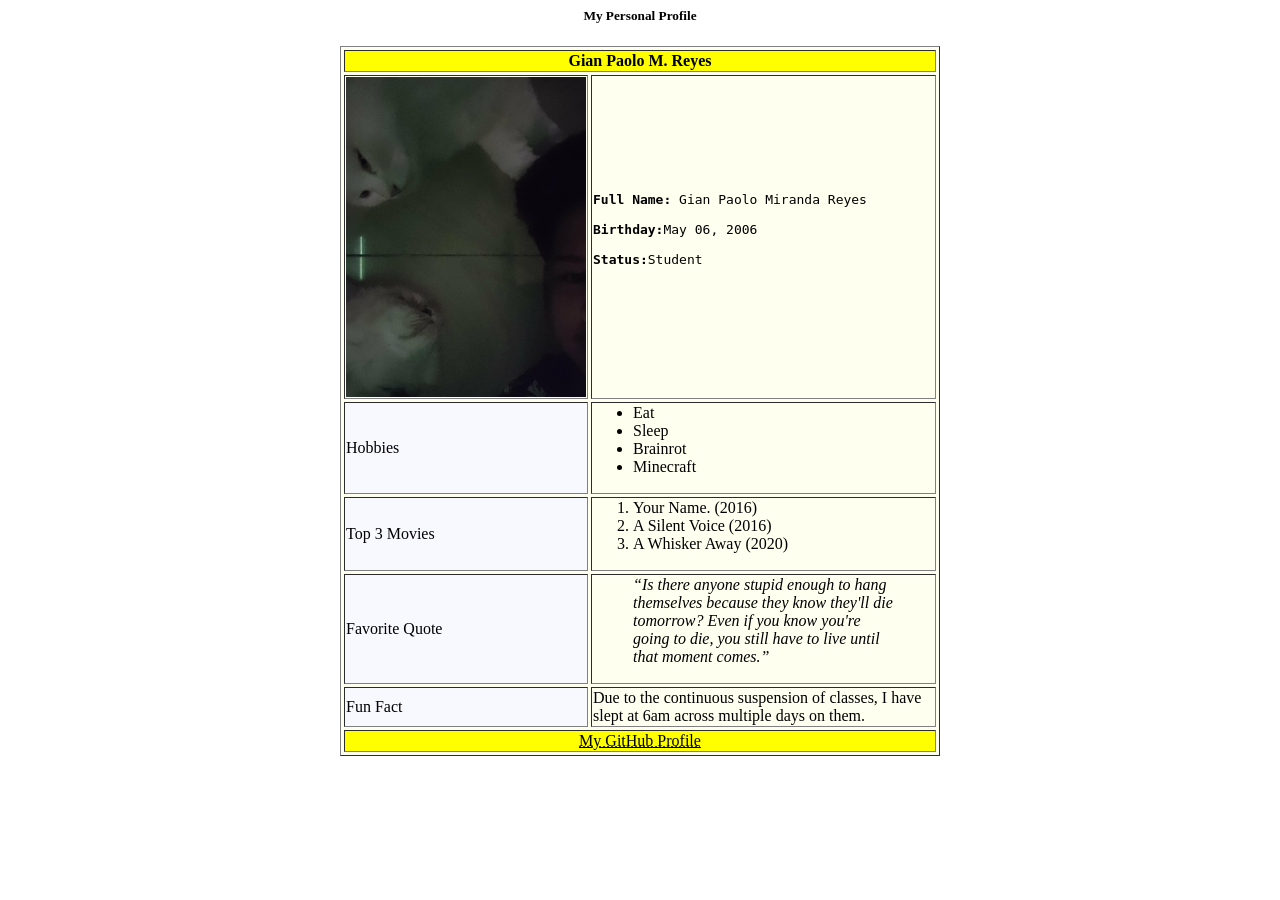
==== Reyes_me-1.html @ 5c9cf427 "Adding Personal Profile image and html" ====
<html>
    <head><title>Meow</title></head>
    <body>
        <h5 align="center"><b>My Personal Profile</b></h5>

        <table border="1"  cellspacing="3" align="center" bgcolor="#FFFFF0" width="600">
            <tr align="center">
                <th colspan="2" bgcolor="yellow"><strong>Gian Paolo M. Reyes</strong></th>
            </tr>


            <tr>
                <td><img src="img_profile.jpg" width="240" height="320"></td>
                <td>
                    <pre>
<b>Full Name:</b> Gian Paolo Miranda Reyes

<b>Birthday:</b>May 06, 2006

<b>Status:</b>Student
                    </pre>
                </td>
            </tr>


            <tr>
                <td bgcolor="#F8F8FF">Hobbies</td>
                <td>
                    <ul>
                    <li>Eat</li>    
                    <li>Sleep</li>
                    <li>Brainrot</li>
                    <li>Minecraft</li>
                    </ul>
                </td>
            </tr>


            <tr>
                <td bgcolor="#F8F8FF">Top 3 Movies</td>
                <td>
                    <ol>
                    <li>Your Name. (2016)</li>
                    <li>A Silent Voice (2016)</li>
                    <li>A Whisker Away (2020)</li>
                    </ol>
                </td>
            </tr>


            <tr>
                <td bgcolor="#F8F8FF">Favorite Quote</td>
                <td><blockquote><em>“Is there anyone stupid enough to hang themselves because they know they'll die tomorrow? Even if you know you're going to die, you still have to live until that moment comes.”</em></blockquote></td>
            </tr>


            <tr>
                <td bgcolor="#F8F8FF">Fun Fact</td>
                <td><p>Due to the continuous suspension of classes, I have slept at 6am across multiple days on them.</p></td>
            </tr>


            <tr align="center">
                <td colspan="2" bgcolor="yellow"><abbr title="Insert Link Here."><ins>My GitHub Profile</ins></abbr></td> 
            </tr>
        </table>
    </body>
</html>
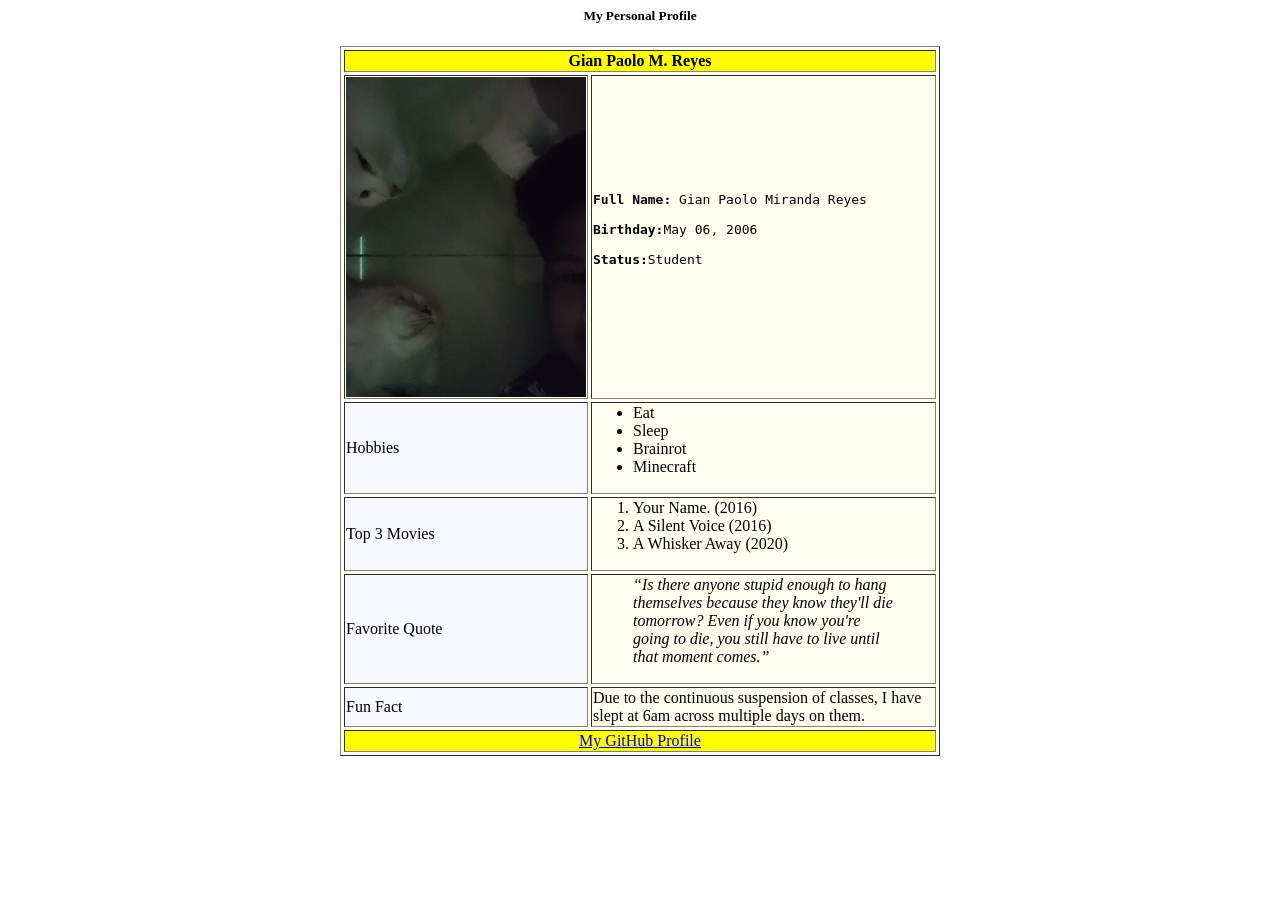
==== commit 70363856: "Added github profile hyperlink" ====
--- a/Reyes_me-1.html
+++ b/Reyes_me-1.html
@@ -61,7 +61,7 @@
 
 
             <tr align="center">
-                <td colspan="2" bgcolor="yellow"><abbr title="Insert Link Here."><ins>My GitHub Profile</ins></abbr></td> 
+                <td colspan="2" bgcolor="yellow"><a href="https://github.com/gianpaolomreyes-sketch"><ins>My GitHub Profile</ins></a></td> 
             </tr>
         </table>
     </body>
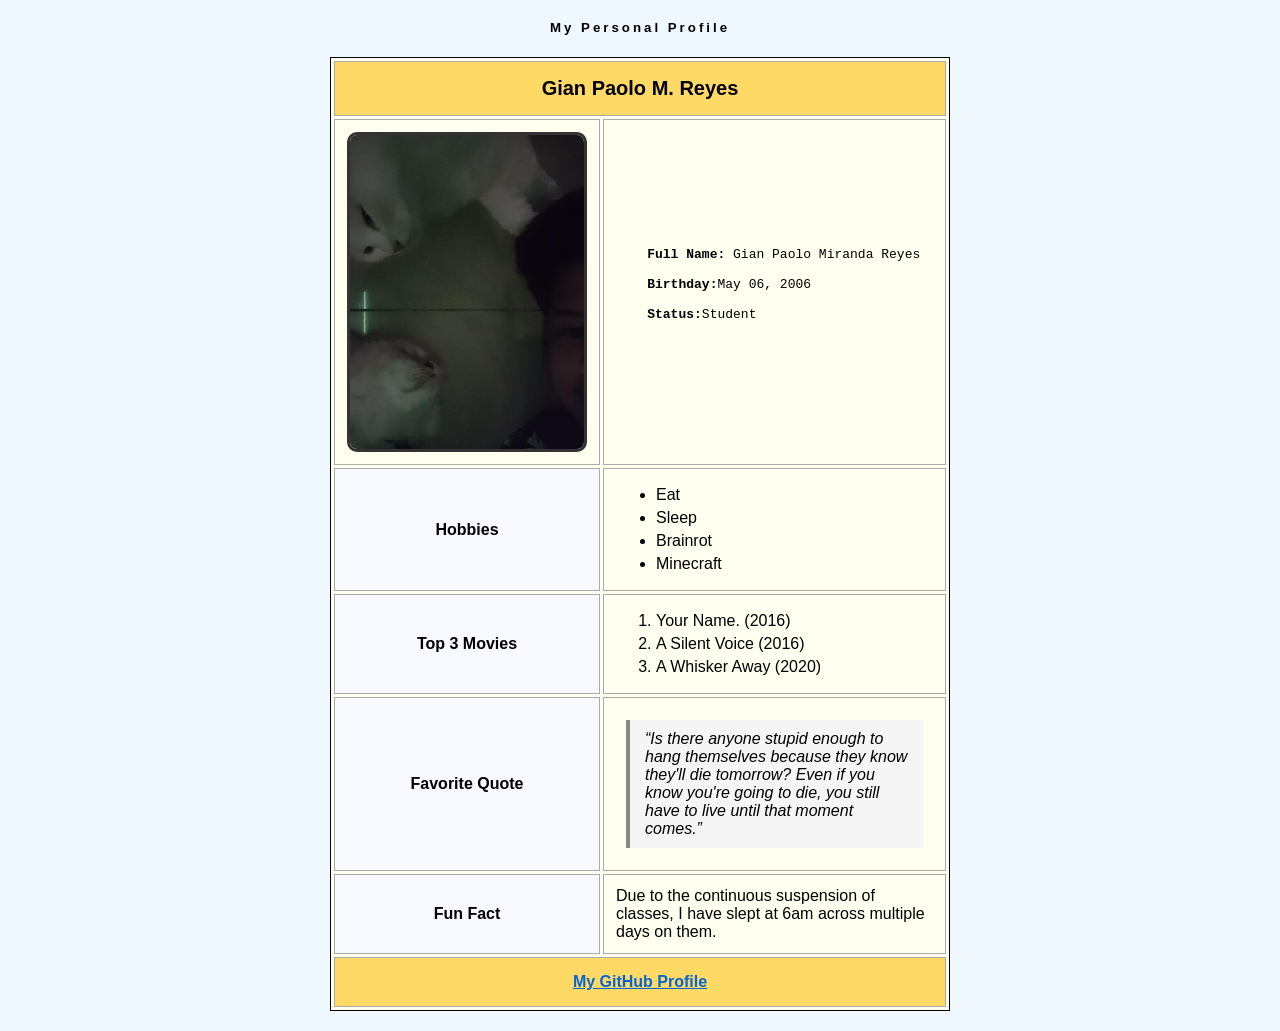
==== commit 69c8f1ff: "Added CSS Styling for My Webpage" ====
--- a/Reyes_me-1.html
+++ b/Reyes_me-1.html
@@ -1,68 +1,73 @@
 <html>
-    <head><title>Meow</title></head>
+    <head>
+        <title>Meow</title>
+        <link rel="stylesheet" type="text/css" href="styles_me2.css">
+    </head>
     <body>
-        <h5 align="center"><b>My Personal Profile</b></h5>
+        <main>
+            <h5 class="My-webpage-title">My Personal Profile</h5>
 
-        <table border="1"  cellspacing="3" align="center" bgcolor="#FFFFF0" width="600">
-            <tr align="center">
-                <th colspan="2" bgcolor="yellow"><strong>Gian Paolo M. Reyes</strong></th>
-            </tr>
+            <table>
+                <tr align="center">
+                    <th colspan="2" class="profile-info">Gian Paolo M. Reyes</th>
+                </tr>
 
 
-            <tr>
-                <td><img src="img_profile.jpg" width="240" height="320"></td>
-                <td>
-                    <pre>
-<b>Full Name:</b> Gian Paolo Miranda Reyes
+                <tr>
+                    <td><img src="img_profile.jpg" width="240" height="320"></td>
+                    <td>
+                        <pre>
+    <b>Full Name:</b> Gian Paolo Miranda Reyes
 
-<b>Birthday:</b>May 06, 2006
+    <b>Birthday:</b>May 06, 2006
 
-<b>Status:</b>Student
-                    </pre>
-                </td>
-            </tr>
+    <b>Status:</b>Student
+                        </pre>
+                    </td>
+                </tr>
 
 
-            <tr>
-                <td bgcolor="#F8F8FF">Hobbies</td>
-                <td>
-                    <ul>
-                    <li>Eat</li>    
-                    <li>Sleep</li>
-                    <li>Brainrot</li>
-                    <li>Minecraft</li>
-                    </ul>
-                </td>
-            </tr>
+                <tr>
+                    <td class="section-col1">Hobbies</td>
+                    <td>
+                        <ul>
+                        <li>Eat</li>    
+                        <li>Sleep</li>
+                        <li>Brainrot</li>
+                        <li>Minecraft</li>
+                        </ul>
+                    </td>
+                </tr>
 
 
-            <tr>
-                <td bgcolor="#F8F8FF">Top 3 Movies</td>
-                <td>
-                    <ol>
-                    <li>Your Name. (2016)</li>
-                    <li>A Silent Voice (2016)</li>
-                    <li>A Whisker Away (2020)</li>
-                    </ol>
-                </td>
-            </tr>
+                <tr>
+                    <td class="section-col1">Top 3 Movies</td>
+                    <td>
+                        <ol>
+                        <li>Your Name. (2016)</li>
+                        <li>A Silent Voice (2016)</li>
+                        <li>A Whisker Away (2020)</li>
+                        </ol>
+                    </td>
+                </tr>
 
 
-            <tr>
-                <td bgcolor="#F8F8FF">Favorite Quote</td>
-                <td><blockquote><em>“Is there anyone stupid enough to hang themselves because they know they'll die tomorrow? Even if you know you're going to die, you still have to live until that moment comes.”</em></blockquote></td>
-            </tr>
+                <tr>
+                    <td class="section-col1">Favorite Quote</td>
+                    <td><blockquote><em>“Is there anyone stupid enough to hang themselves because they know they'll die tomorrow? Even if you know you're going to die, you still have to live until that moment comes.”</em></blockquote></td>
+                </tr>
 
 
-            <tr>
-                <td bgcolor="#F8F8FF">Fun Fact</td>
-                <td><p>Due to the continuous suspension of classes, I have slept at 6am across multiple days on them.</p></td>
-            </tr>
+                <tr>
+                    <td class="section-col1">Fun Fact</td>
+                    <td><p>Due to the continuous suspension of classes, I have slept at 6am across multiple days on them.</p></td>
+                </tr>
 
 
-            <tr align="center">
-                <td colspan="2" bgcolor="yellow"><a href="https://github.com/gianpaolomreyes-sketch"><ins>My GitHub Profile</ins></a></td> 
-            </tr>
-        </table>
+                <tr align="center">
+                    <td colspan="2" class="github-link"><a href="https://github.com/gianpaolomreyes-sketch" target="_blank"><ins>My GitHub Profile</ins></a></td> 
+                </tr>
+            </table>
+        </main>
     </body>
 </html>
--- a/styles_me2.css
+++ b/styles_me2.css
@@ -0,0 +1,81 @@
+*{
+    box-sizing: border-box;
+}
+body{
+    background-color: #F0F8FF;
+    font-family: Arial, Helvetica, sans-serif;
+    margin: 0;
+    padding: 20px;
+}
+.My-webpage-title{
+    text-align: center;
+    font-weight: bold;
+    letter-spacing: 3px;
+}
+table{
+    border: 1px solid black;
+    border-spacing: 3px;
+    margin: 0 auto;
+    background-color: #FFFFF0;
+    width: 50%;
+    min-width: 300px;
+    
+}
+th, td {
+    border: 1px solid #aaa;
+    padding: 12px;
+    max-width: 50%;
+}
+img {
+    display: block;
+    margin: auto;
+    border: 3px solid #333;
+    border-radius: 10px;
+}
+.profile-info{
+    background-color: #FFD966;
+    font-size: 20px;
+    padding: 15px;
+}
+.section-col1{
+    background-color: #F8F8FF;
+    font-weight: bold;
+    text-align: center;
+    width: 30%;
+}
+ul, ol {
+    margin-top: 5px;
+    margin-bottom: 5px;
+}
+li {
+    margin-bottom: 5px;
+}
+blockquote {
+    margin: 10px;
+    padding: 10px 15px;
+    border-left: 4px solid #888;
+    background-color: #f5f5f5;
+}
+.github-link {
+    text-align: center;
+    background-color: #FFD966;
+    padding: 15px;
+}
+a {
+    color: #0366d6;
+    font-weight: bold;
+    text-decoration: none;
+}
+a:link {
+    color: #0366D6;
+}
+a:visited {
+    color: purple;
+}
+a:hover {
+    color: #24292f;
+    text-decoration: underline;
+}
+a:active {
+    color: orange;
+}
